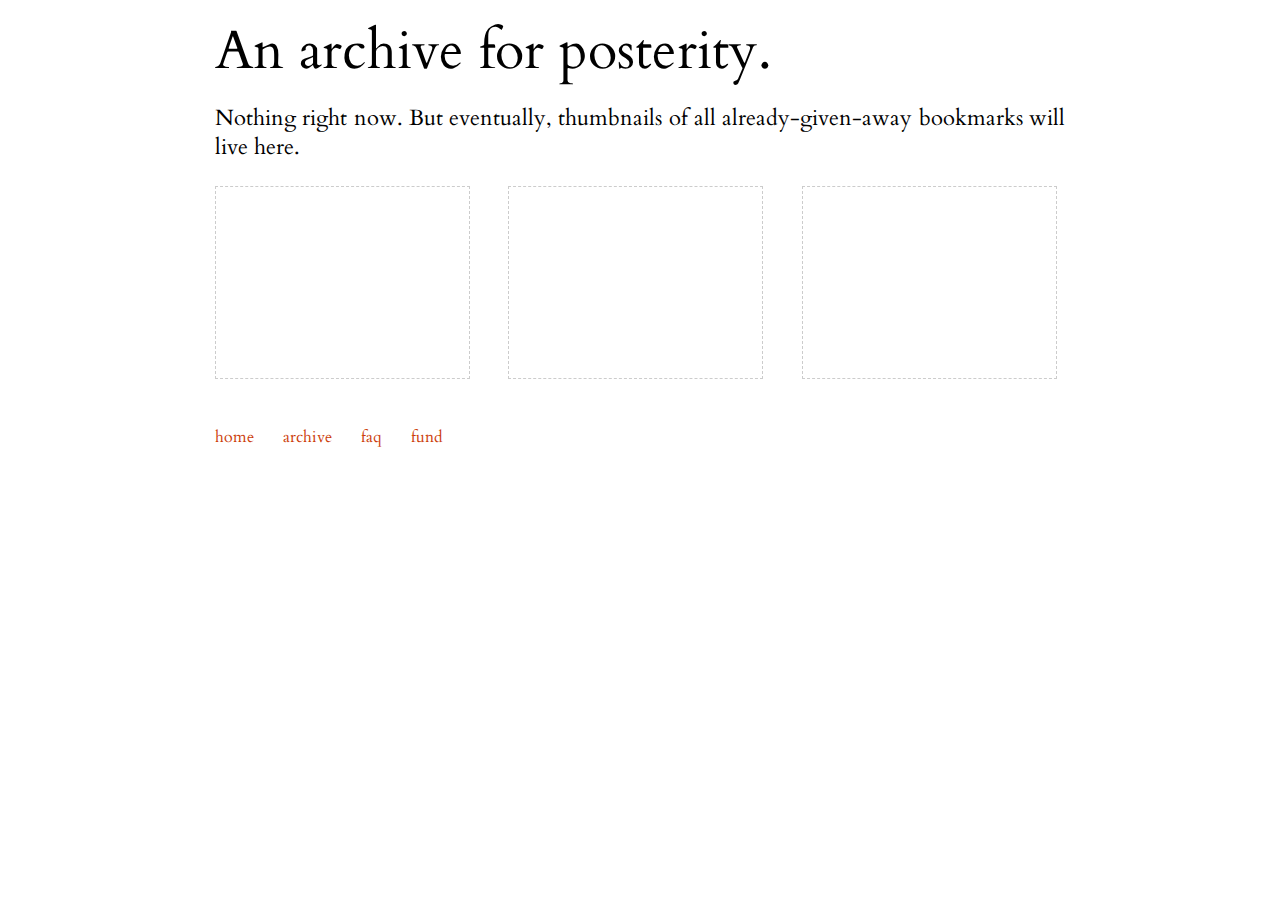
==== archive.html @ 81131af6 "most of it's there" ====
<!doctype html>
<html lang="en" class="no-js">
<head>
	<meta charset="utf-8">
	<meta http-equiv="X-UA-Compatible" content="IE=edge,chrome=1">
	<title>a mark for your book · archive</title>
	<meta name="viewport" content="width=device-width, initial-scale=1">
	<link rel="stylesheet" href="stylesheets/css/style.css">
	<link rel="stylesheet" href="http://fonts.googleapis.com/css?family=Cardo:400,400italic,700|IM+Fell+English:400,400italic">
	<script src="js/vendor/modernizr.js"></script>
</head>
<body>
	
	<section class="wrapper">
		<h1>An archive for posterity.</h1>
		<p>
			Nothing right now. But eventually, thumbnails of all already-given-away bookmarks will live here.
		</p>

		<section class="thumbs clear-after">
			<div class="tn col-1">
				<img src="images/old/blank-tn.png">
			</div>
			<div class="tn col-2">
				<img src="images/old/blank-tn.png">
			</div>
			<div class="tn col-3">
				<img src="images/old/blank-tn.png">
			</div>
		</section>

		<nav>
			<ul>
				<li>
					<a href="index.html">home</a>
				</li>
				<li>
					<a href="archive.html">archive</a>
				</li>
				<li>
					<a href="faq.html">faq</a>
				</li>
				<li>
					<a href="fund.html">fund</a>
				</li>
			</ul>
		</nav>		
	</section>


<script src="http://ajax.googleapis.com/ajax/libs/jquery/1.10.2/jquery.min.js"></script>
<script>window.jQuery || document.write('<script src="js/vendor/jquery.js"><\/script>')</script>
<script src="js/vendor/util.js"></script>
<script src="js/src/scripts.js"></script>
<!-- GA to be added later... -->
</body>
</html>
---- stylesheets/css/style.css ----
/* compass */
/* line 17, ../../../.rvm/gems/ruby-1.9.3-p0/gems/compass-0.12.2/frameworks/compass/stylesheets/compass/reset/_utilities.scss */
html, body, div, span, applet, object, iframe,
h1, h2, h3, h4, h5, h6, p, blockquote, pre,
a, abbr, acronym, address, big, cite, code,
del, dfn, em, img, ins, kbd, q, s, samp,
small, strike, strong, sub, sup, tt, var,
b, u, i, center,
dl, dt, dd, ol, ul, li,
fieldset, form, label, legend,
table, caption, tbody, tfoot, thead, tr, th, td,
article, aside, canvas, details, embed,
figure, figcaption, footer, header, hgroup,
menu, nav, output, ruby, section, summary,
time, mark, audio, video {
  margin: 0;
  padding: 0;
  border: 0;
  font: inherit;
  font-size: 100%;
  vertical-align: baseline;
}

/* line 22, ../../../.rvm/gems/ruby-1.9.3-p0/gems/compass-0.12.2/frameworks/compass/stylesheets/compass/reset/_utilities.scss */
html {
  line-height: 1;
}

/* line 24, ../../../.rvm/gems/ruby-1.9.3-p0/gems/compass-0.12.2/frameworks/compass/stylesheets/compass/reset/_utilities.scss */
ol, ul {
  list-style: none;
}

/* line 26, ../../../.rvm/gems/ruby-1.9.3-p0/gems/compass-0.12.2/frameworks/compass/stylesheets/compass/reset/_utilities.scss */
table {
  border-collapse: collapse;
  border-spacing: 0;
}

/* line 28, ../../../.rvm/gems/ruby-1.9.3-p0/gems/compass-0.12.2/frameworks/compass/stylesheets/compass/reset/_utilities.scss */
caption, th, td {
  text-align: left;
  font-weight: normal;
  vertical-align: middle;
}

/* line 30, ../../../.rvm/gems/ruby-1.9.3-p0/gems/compass-0.12.2/frameworks/compass/stylesheets/compass/reset/_utilities.scss */
q, blockquote {
  quotes: none;
}
/* line 103, ../../../.rvm/gems/ruby-1.9.3-p0/gems/compass-0.12.2/frameworks/compass/stylesheets/compass/reset/_utilities.scss */
q:before, q:after, blockquote:before, blockquote:after {
  content: "";
  content: none;
}

/* line 32, ../../../.rvm/gems/ruby-1.9.3-p0/gems/compass-0.12.2/frameworks/compass/stylesheets/compass/reset/_utilities.scss */
a img {
  border: none;
}

/* line 116, ../../../.rvm/gems/ruby-1.9.3-p0/gems/compass-0.12.2/frameworks/compass/stylesheets/compass/reset/_utilities.scss */
article, aside, details, figcaption, figure, footer, header, hgroup, menu, nav, section, summary {
  display: block;
}

/* setup */
/* colors */
/* breakpoints */
/* @group miscellaneous placeholders */
/* line 2, ../sass/_placeholders.scss */
.wrapper {
  left: 0;
  margin-left: auto;
  margin-right: auto;
  position: absolute;
  right: 0;
}

/* @end */
/* @group various mixins */
/* stole this from one of the Viget Labs repos */
/* @end */
/* @group media queries */
/* @end */
/* @group animations */
/* @end */
/* layout */
/* @group general styling */
/* line 2, ../sass/_base.scss */
* {
  -webkit-box-sizing: border-box;
  -moz-box-sizing: border-box;
  box-sizing: border-box;
  -webkit-appearance: none;
}

/* line 7, ../sass/_base.scss */
body {
  background-color: white;
  font-family: "IM Fell English", Cardo, serif;
}

/* line 15, ../sass/_base.scss */
::selection {
  background: #d1d128;
}

/* line 19, ../sass/_base.scss */
::-moz-selection {
  background: #d1d128;
}

/* line 23, ../sass/_base.scss */
a {
  color: #cc3d0a;
  display: inline-block;
  line-height: 1;
  text-decoration: none;
}
/* line 29, ../sass/_base.scss */
a:hover {
  border-bottom: 1px dashed #cccccc;
  color: #cccccc;
}
/* line 34, ../sass/_base.scss */
a.img-link {
  display: block;
}
/* line 37, ../sass/_base.scss */
a.img-link:hover {
  border: none;
}

/* line 43, ../sass/_base.scss */
p {
  line-height: 1.3;
}

/* @end */
/* @group additional styling */
/* line 52, ../sass/_base.scss */
.hide {
  display: none;
}

/* line 56, ../sass/_base.scss */
.hide-text {
  display: block;
  overflow: hidden;
  text-indent: 100%;
  white-space: nowrap;
}

/* line 65, ../sass/_base.scss */
.clear-after:before, .clear-after:after {
  content: '';
  display: table;
}
/* line 70, ../sass/_base.scss */
.clear-after:after {
  clear: both;
}

/* line 75, ../sass/_base.scss */
.clear {
  clear: both;
}

/* line 79, ../sass/_base.scss */
.em {
  font-style: italic;
  font-weight: 400;
}

/* line 84, ../sass/_base.scss */
.highlight {
  color: #cc3d0a;
}

/* line 88, ../sass/_base.scss */
.caps {
  text-transform: uppercase;
}

/* @end */
/* @group wrapper */
/* @end */
/* content */
/* @group wrapper */
/* line 2, ../sass/_content.scss */
.wrapper {
  -webkit-box-sizing: border-box;
  -moz-box-sizing: border-box;
  box-sizing: border-box;
  display: block;
  font-size: 22px;
  margin: 0 auto;
  max-width: 900px;
  padding: 25px;
  width: 90%;
}
/* line 16, ../sass/_content.scss */
.wrapper h1 {
  font-size: 54px;
  margin-bottom: 25px;
}
/* line 21, ../sass/_content.scss */
.wrapper p {
  text-align: justify;
}
/* line 24, ../sass/_content.scss */
.wrapper p.footnote {
  font-size: 16px;
  margin-top: 15px;
}
/* line 31, ../sass/_content.scss */
.wrapper ul.qa li {
  margin-bottom: 40px;
}
/* line 34, ../sass/_content.scss */
.wrapper ul.qa li p {
  margin-bottom: 5px;
  text-align: left;
}
/* line 40, ../sass/_content.scss */
.wrapper ul.qa li .q,
.wrapper ul.qa li .a {
  padding-right: 25px;
}
/* line 44, ../sass/_content.scss */
.wrapper ul.qa li .q {
  color: #cc3d0a;
}
/* line 48, ../sass/_content.scss */
.wrapper ul.qa li .a {
  color: #cccccc;
}
@media only screen and (max-width: 720px) {
  /* line 31, ../sass/_content.scss */
  .wrapper ul.qa li {
    margin-bottom: 30px;
  }
}
@media only screen and (max-width: 720px) {
  /* line 2, ../sass/_content.scss */
  .wrapper {
    font-size: 16px;
  }
  /* line 61, ../sass/_content.scss */
  .wrapper h1 {
    font-size: 32px;
  }
  /* line 66, ../sass/_content.scss */
  .wrapper p.footnote {
    font-size: 12px;
  }
}

/* @end */
/* @group thumbs */
/* line 75, ../sass/_content.scss */
.thumbs {
  margin-top: 25px;
}
/* line 77, ../sass/_content.scss */
.thumbs .tn {
  -webkit-transition: all 0.2s ease-in-out;
  -webkit-transition-delay: 0;
  -moz-transition: all 0.2s ease-in-out 0;
  -o-transition: all 0.2s ease-in-out 0;
  transition: all 0.2s ease-in-out 0;
  border: 1px dashed #cccccc;
  display: block;
  float: left;
  margin-bottom: 25px;
  opacity: 1;
  padding: 3px;
  width: 30%;
}
/* line 87, ../sass/_content.scss */
.thumbs .tn img {
  width: 100%;
  height: auto;
  display: block;
}
/* line 93, ../sass/_content.scss */
.thumbs .tn.col-2 {
  margin-left: 4.5%;
  margin-right: 4.5%;
}
/* line 98, ../sass/_content.scss */
.thumbs .tn:hover {
  cursor: pointer;
  opacity: 0.5;
}

/* @end */
/* @group footer */
/* line 108, ../sass/_content.scss */
nav {
  font-size: 16px;
  margin-top: 25px;
}
/* line 113, ../sass/_content.scss */
nav ul li {
  display: inline-block;
  padding-right: 25px;
}

/* @end */
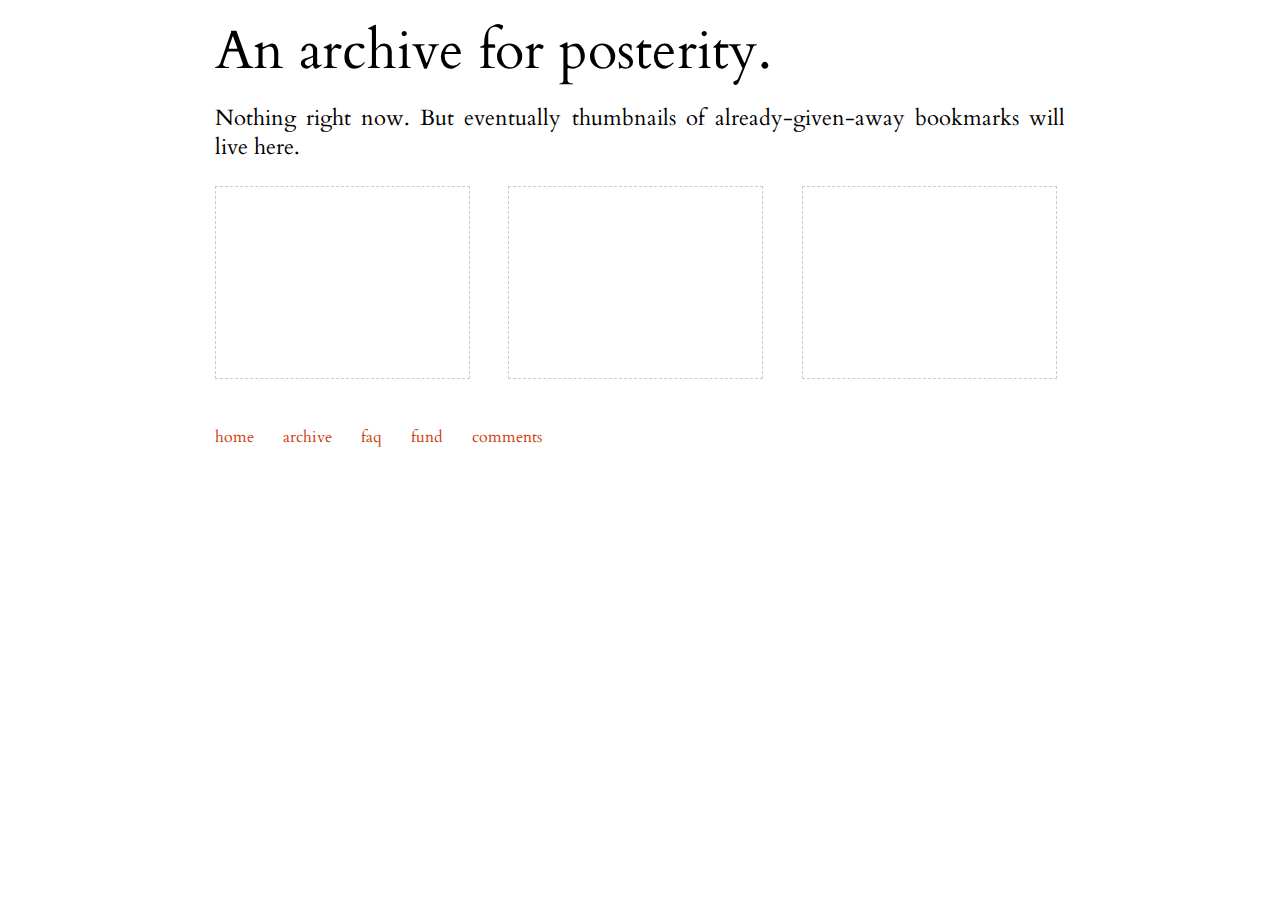
==== commit 5e78b22f: "comments and other fixes" ====
--- a/archive.html
+++ b/archive.html
@@ -14,7 +14,7 @@
 	<section class="wrapper">
 		<h1>An archive for posterity.</h1>
 		<p>
-			Nothing right now. But eventually, thumbnails of all already-given-away bookmarks will live here.
+			Nothing right now. But eventually thumbnails of already-given-away bookmarks will live here.
 		</p>
 
 		<section class="thumbs clear-after">
@@ -32,7 +32,7 @@
 		<nav>
 			<ul>
 				<li>
-					<a href="index.html">home</a>
+					<a href="/">home</a>
 				</li>
 				<li>
 					<a href="archive.html">archive</a>
@@ -43,8 +43,11 @@
 				<li>
 					<a href="fund.html">fund</a>
 				</li>
+				<li>
+					<a href="comments.html">comments</a>
+				</li>
 			</ul>
-		</nav>		
+		</nav>
 	</section>
 
 
@@ -52,6 +55,14 @@
 <script>window.jQuery || document.write('<script src="js/vendor/jquery.js"><\/script>')</script>
 <script src="js/vendor/util.js"></script>
 <script src="js/src/scripts.js"></script>
-<!-- GA to be added later... -->
-</body>
+<script>
+  (function(i,s,o,g,r,a,m){i['GoogleAnalyticsObject']=r;i[r]=i[r]||function(){
+  (i[r].q=i[r].q||[]).push(arguments)},i[r].l=1*new Date();a=s.createElement(o),
+  m=s.getElementsByTagName(o)[0];a.async=1;a.src=g;m.parentNode.insertBefore(a,m)
+  })(window,document,'script','//www.google-analytics.com/analytics.js','ga');
+
+  ga('create', 'UA-46657018-1', 'amarkforyourbook.com');
+  ga('send', 'pageview');
+
+</script>
 </html>--- a/stylesheets/css/style.css
+++ b/stylesheets/css/style.css
@@ -305,7 +305,16 @@
 /* line 113, ../sass/_content.scss */
 nav ul li {
   display: inline-block;
+}
+/* line 115, ../sass/_content.scss */
+nav ul li:not(:last-child) {
   padding-right: 25px;
 }
-
-/* @end */
+@media only screen and (max-width: 720px) {
+  /* line 108, ../sass/_content.scss */
+  nav {
+    font-size: 12px;
+  }
+}
+
+/* @end */
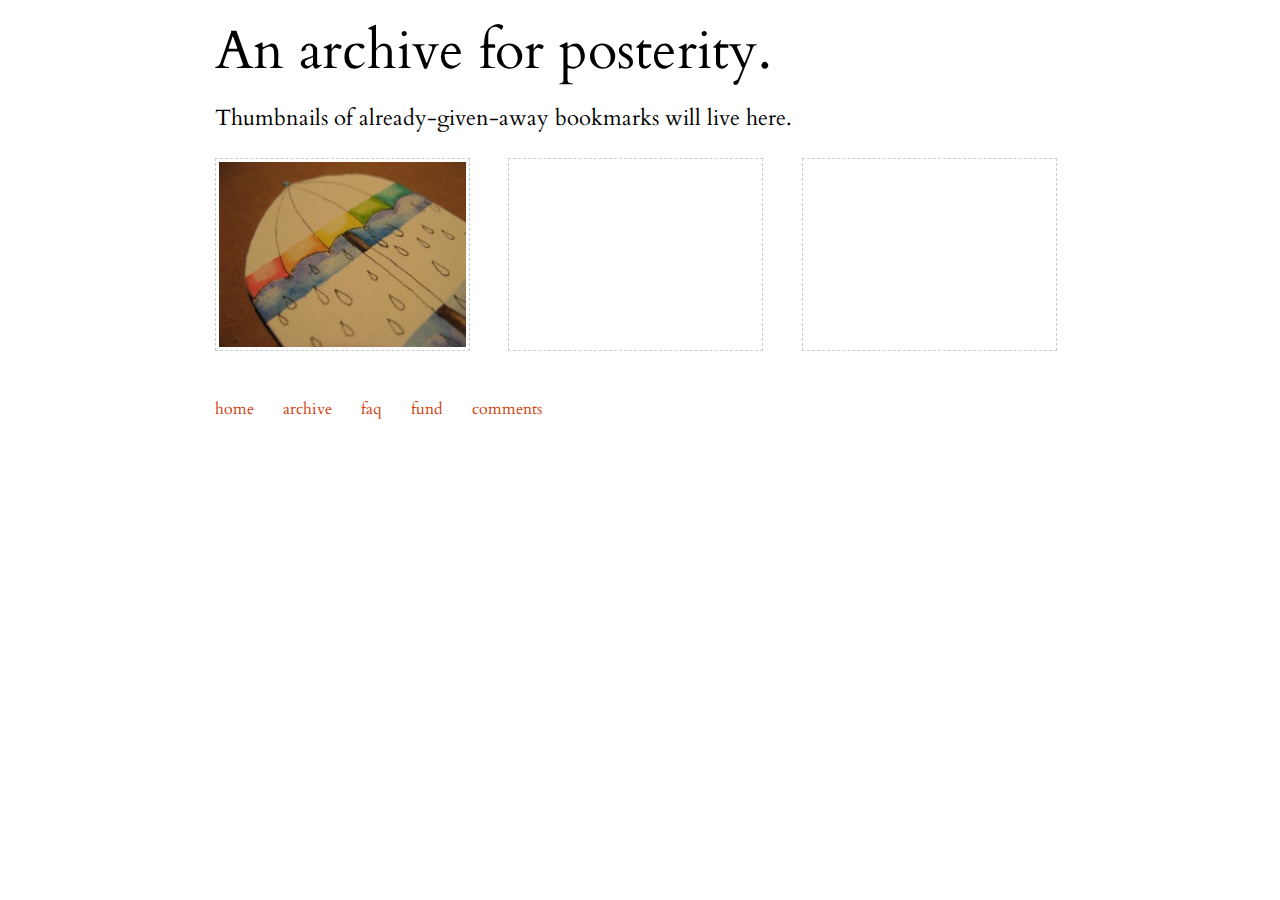
==== commit 4a1eb1c7: "new bookmarrrkss plus thumbnail hover thinggg" ====
--- a/archive.html
+++ b/archive.html
@@ -14,12 +14,12 @@
 	<section class="wrapper">
 		<h1>An archive for posterity.</h1>
 		<p>
-			Nothing right now. But eventually thumbnails of already-given-away bookmarks will live here.
+			Thumbnails of already-given-away bookmarks will live here.
 		</p>
 
 		<section class="thumbs clear-after">
-			<div class="tn col-1">
-				<img src="images/old/blank-tn.png">
+			<div class="tn tn-old col-1">
+				<img src="images/old/rain-tn.jpg" class="animate">
 			</div>
 			<div class="tn col-2">
 				<img src="images/old/blank-tn.png">
--- a/stylesheets/css/style.css
+++ b/stylesheets/css/style.css
@@ -289,29 +289,29 @@
   margin-left: 4.5%;
   margin-right: 4.5%;
 }
-/* line 98, ../sass/_content.scss */
-.thumbs .tn:hover {
+/* line 99, ../sass/_content.scss */
+.thumbs .tn.tn-clickable:hover {
   cursor: pointer;
   opacity: 0.5;
 }
 
 /* @end */
 /* @group footer */
-/* line 108, ../sass/_content.scss */
+/* line 110, ../sass/_content.scss */
 nav {
   font-size: 16px;
   margin-top: 25px;
 }
-/* line 113, ../sass/_content.scss */
+/* line 115, ../sass/_content.scss */
 nav ul li {
   display: inline-block;
 }
-/* line 115, ../sass/_content.scss */
+/* line 117, ../sass/_content.scss */
 nav ul li:not(:last-child) {
   padding-right: 25px;
 }
 @media only screen and (max-width: 720px) {
-  /* line 108, ../sass/_content.scss */
+  /* line 110, ../sass/_content.scss */
   nav {
     font-size: 12px;
   }
